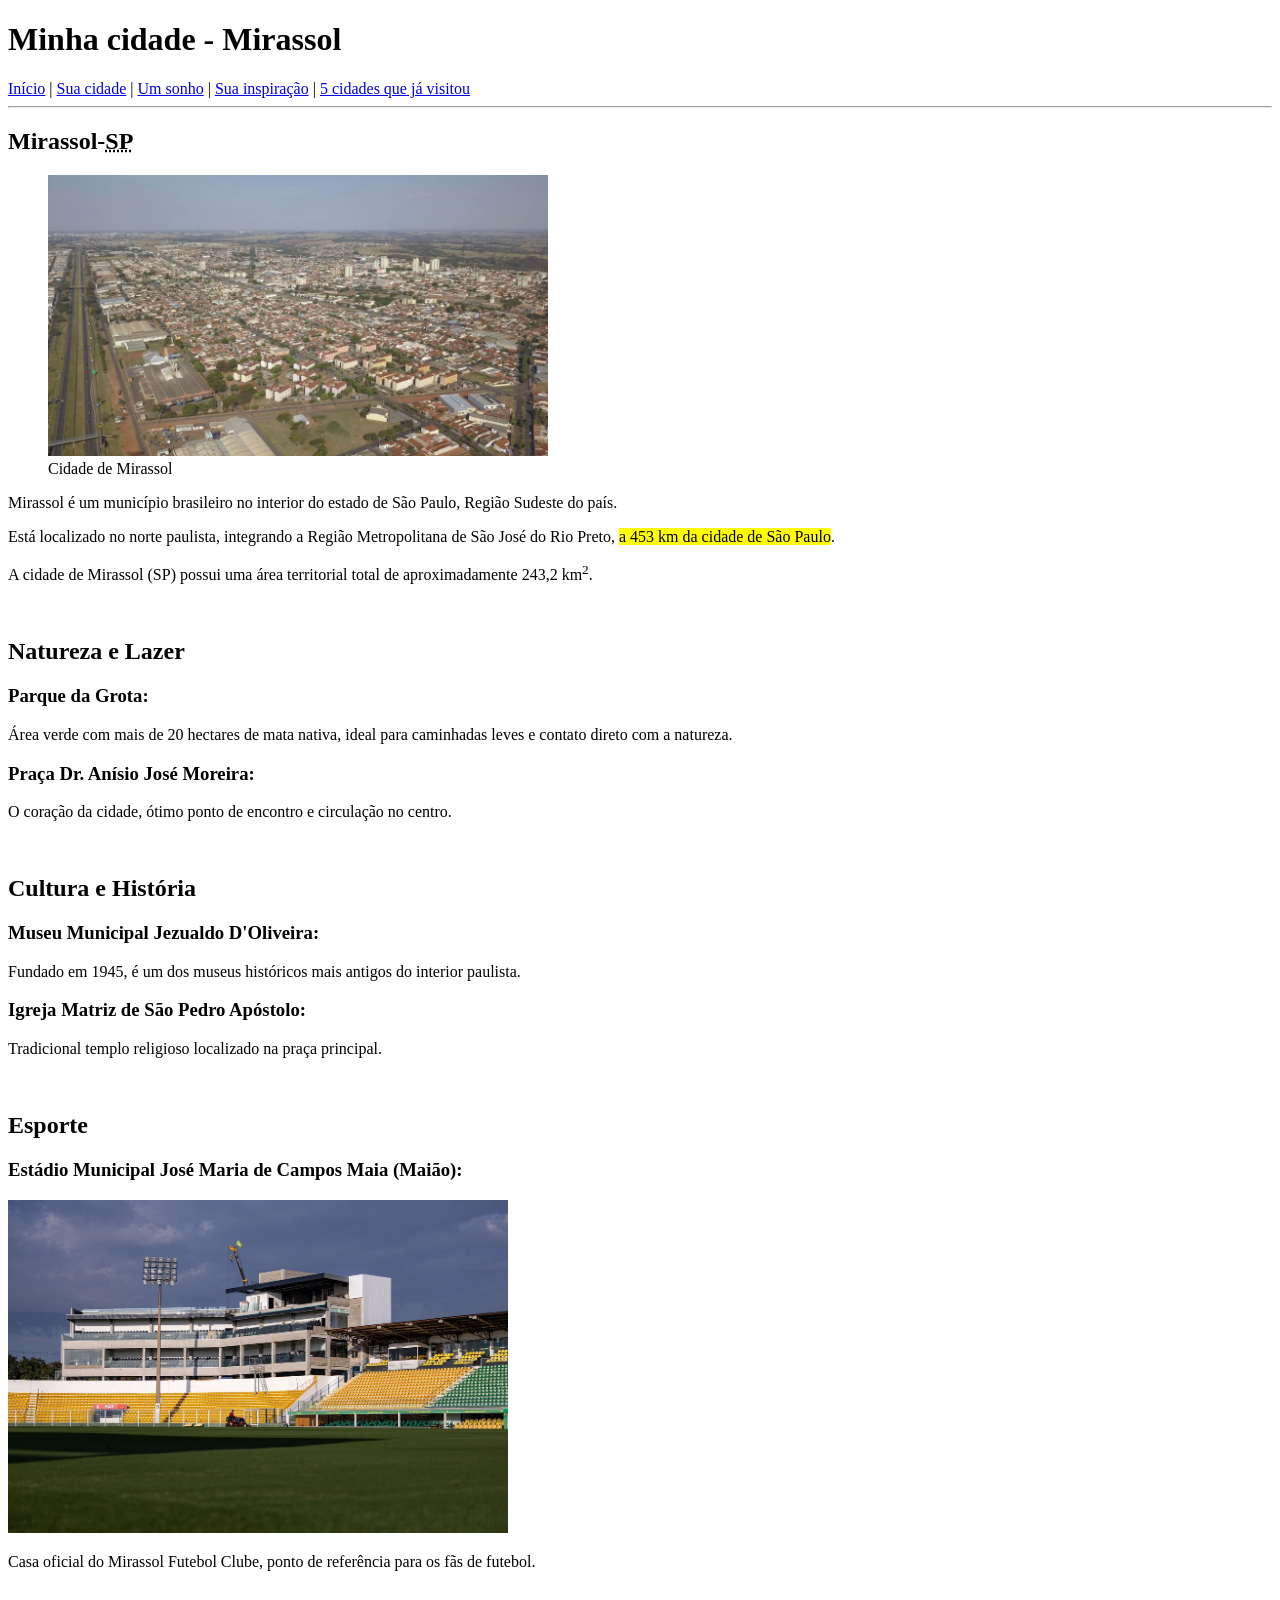
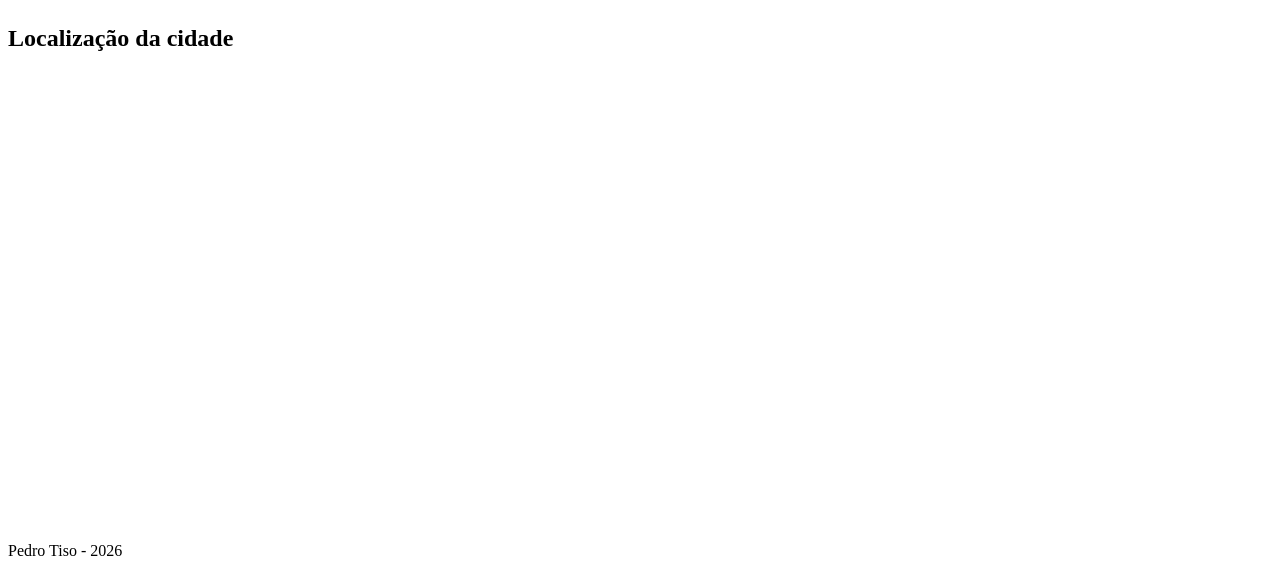
==== paginas/cidade.html @ dfe9ba63 "Commit inicial" ====
<!DOCTYPE html>
<html lang="pt-br">
<head>
    <meta charset="UTF-8">
    <meta name="viewport" content="width=device-width, initial-scale=1.0">
    <title>Mirassol-SP</title>
</head>
<body>

  <header>
    <h1>Minha cidade - Mirassol</h1>
    <nav>
        <a href="../index.html">Início</a> | 
        <a href="cidade.html">Sua cidade</a> | 
        <a href="sonho.html">Um sonho</a> |
        <a href="inspiracao.html">Sua inspiração</a> |
        <a href="cidades.html">5 cidades que já visitou</a>
    </nav>

    <hr>
  </header>
  <main>
    <section>
     <h2>Mirassol-<abbr title="São Paulo">SP</abbr></h2>
     <figure>
      <img src="../imagens/mirassol.jpg" alt="Vista cidade de Mirassol" width="500">
      <figcaption>Cidade de Mirassol</figcaption>
     </figure>
    
    <p>Mirassol é um município brasileiro no interior do estado de São Paulo, Região Sudeste do país.</p>
    <p>Está localizado no norte paulista, integrando a Região Metropolitana de São José do Rio Preto, <mark>a 453 km da cidade de São Paulo</mark>.</p>
    <p>A cidade de Mirassol (SP) possui uma área territorial total de aproximadamente 243,2 km<sup>2</sup>.</p>
    </section>
    <br>
   <section>
    <h2>Natureza e Lazer</h2>
    <h3>Parque da Grota:</h3>
    <p>Área verde com mais de 20 hectares de mata nativa, ideal para caminhadas leves e contato direto com a natureza.</p>
    <h3>Praça Dr. Anísio José Moreira:</h3>
    <p>O coração da cidade, ótimo ponto de encontro e circulação no centro.</p>
   </section>
    
    <br>
   <section>
    <h2>Cultura e História</h2>
    <h3>Museu Municipal Jezualdo D'Oliveira:</h3>
    <p>Fundado em 1945, é um dos museus históricos mais antigos do interior paulista.</p>
    <h3>Igreja Matriz de São Pedro Apóstolo:</h3> 
    <p>Tradicional templo religioso localizado na praça principal.</p>
   </section>
    
    <br>
   <section>
    <h2>Esporte</h2>
    <h3>Estádio Municipal José Maria de Campos Maia (Maião):</h3>
    <img src="../imagens/mirassolclube.jpg" alt="Estádio do mirassol" width="500">
    <p>Casa oficial do Mirassol Futebol Clube, ponto de referência para os fãs de futebol.</p>
   </section>
    
    <br>
    <section> <h2>Localização da cidade</h2>
    <iframe src="https://www.google.com/maps/embed?pb=!1m18!1m12!1m3!1d29834.959235528444!2d-49.52643213294395!3d-20.81676420546703!2m3!1f0!2f0!3f0!3m2!1i1024!2i768!4f13.1!3m3!1m2!1s0x94bdafa73377d3ad%3A0x604eced941d3a066!2sMirassol%2C%20SP%2C%2015130-000!5e0!3m2!1spt-BR!2sbr!4v1787085339271!5m2!1spt-BR!2sbr" width="600" height="450" style="border:0;" allowfullscreen="" loading="lazy" referrerpolicy="strict-origin-when-cross-origin"></iframe>
    </section>
   
  </main>
<footer>
    <p>Pedro Tiso - 2026</p>
</footer>
</body>
</html>
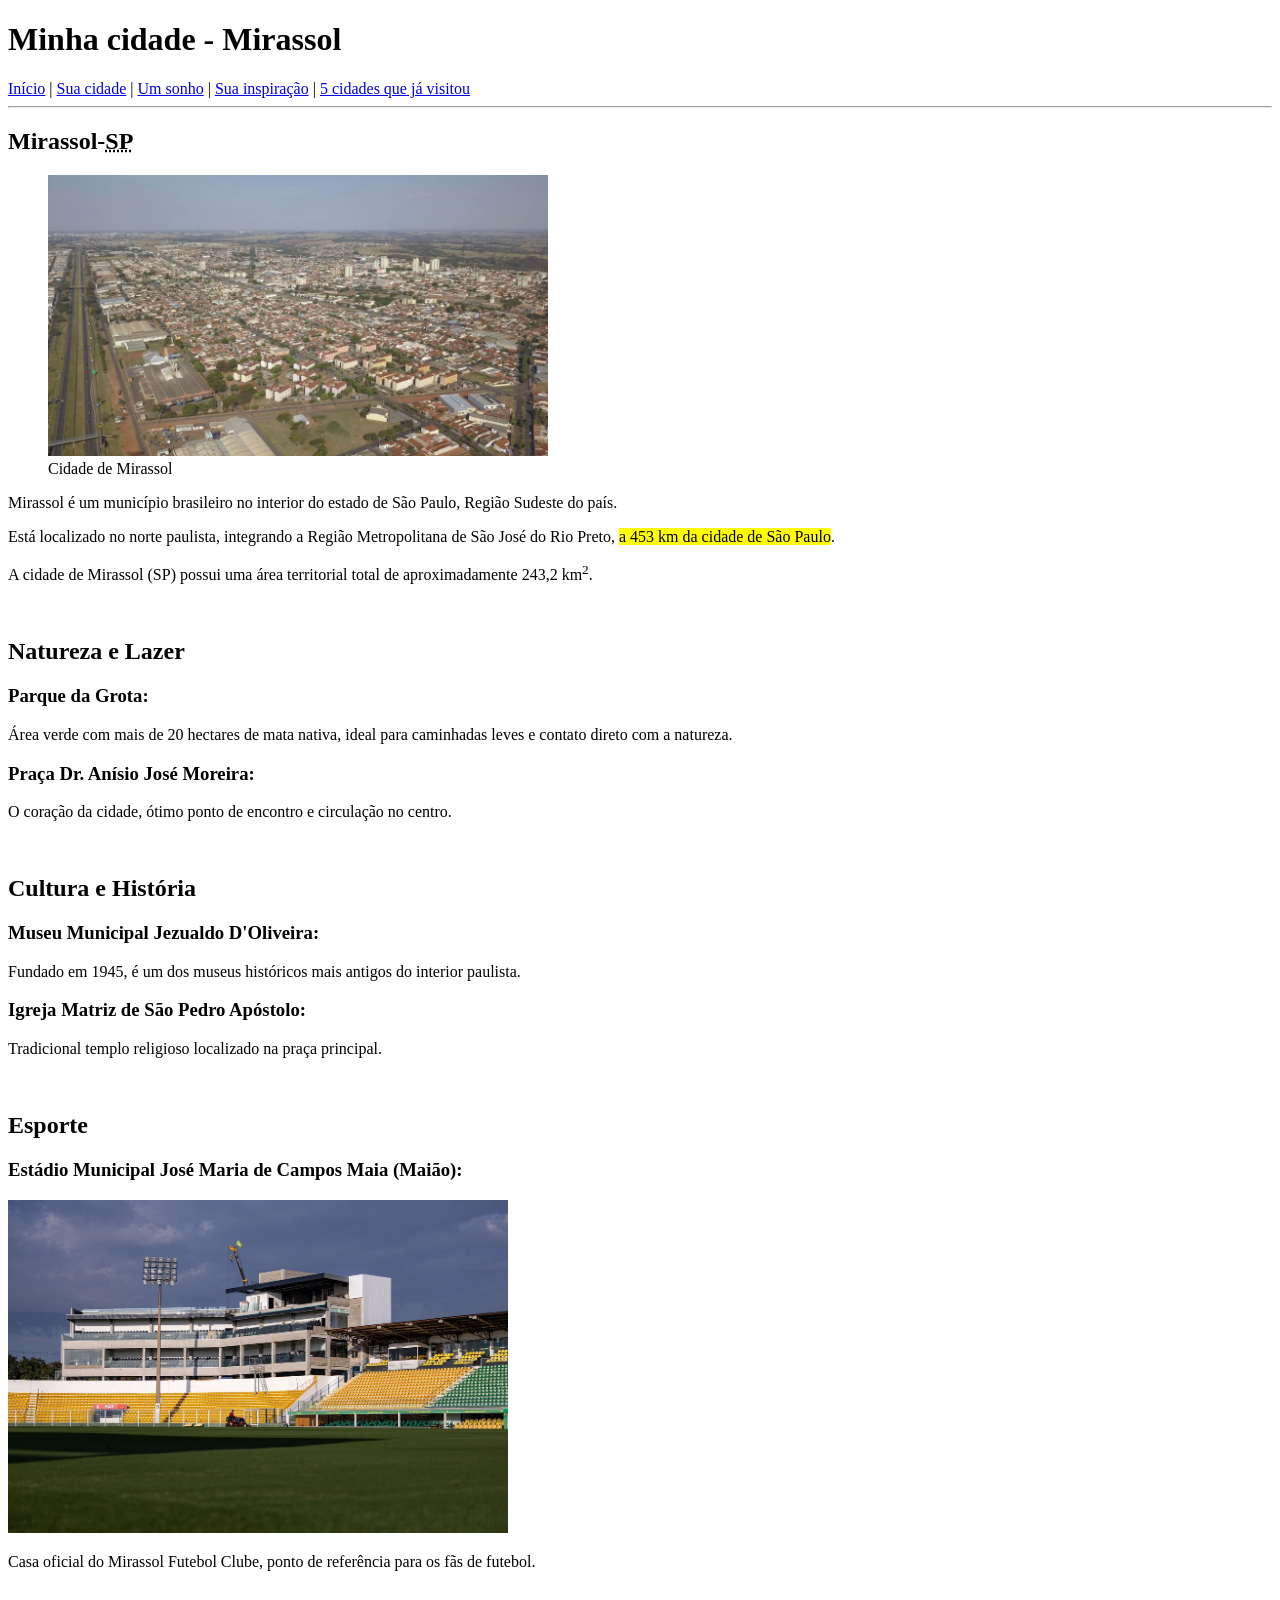
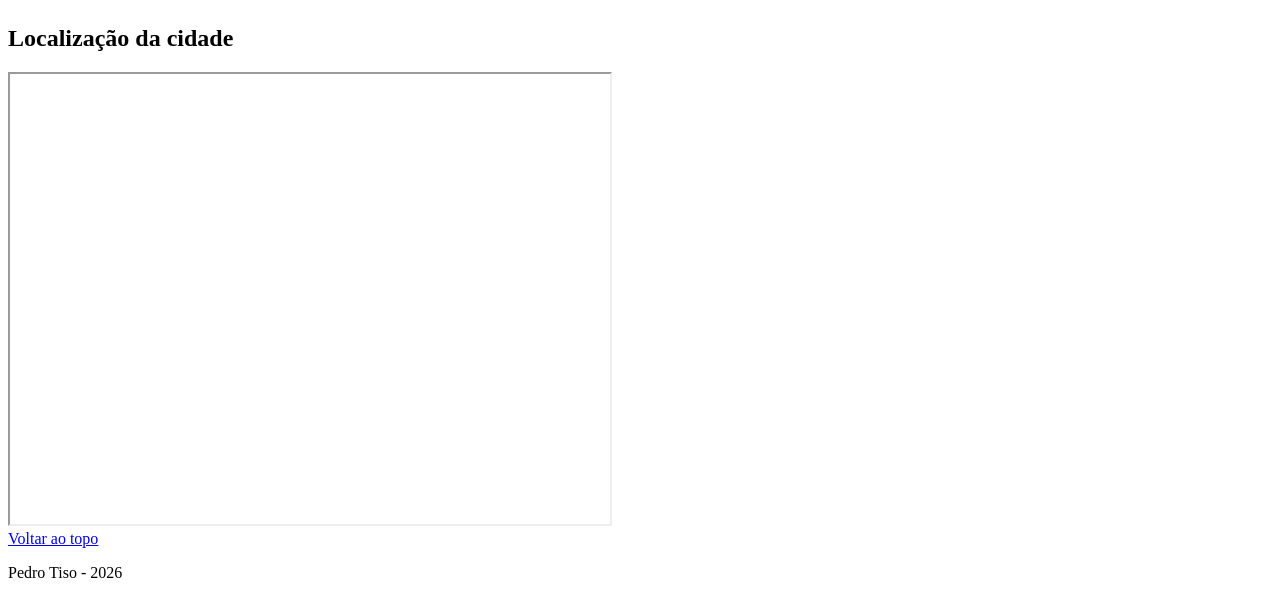
==== commit a7664365: "Atualização páginas para adaptação ao CSS" ====
--- a/paginas/cidade.html
+++ b/paginas/cidade.html
@@ -4,10 +4,12 @@
     <meta charset="UTF-8">
     <meta name="viewport" content="width=device-width, initial-scale=1.0">
     <title>Mirassol-SP</title>
+    <link rel="stylesheet" href="../css/geral.css">
+    <link rel="stylesheet" href="../css/cidade.css">
 </head>
 <body>
 
-  <header>
+  <header id="inicio">
     <h1>Minha cidade - Mirassol</h1>
     <nav>
         <a href="../index.html">Início</a> | 
@@ -20,7 +22,7 @@
     <hr>
   </header>
   <main>
-    <section>
+    <section class="destaque-cidade">
      <h2>Mirassol-<abbr title="São Paulo">SP</abbr></h2>
      <figure>
       <img src="../imagens/mirassol.jpg" alt="Vista cidade de Mirassol" width="500">
@@ -32,7 +34,7 @@
     <p>A cidade de Mirassol (SP) possui uma área territorial total de aproximadamente 243,2 km<sup>2</sup>.</p>
     </section>
     <br>
-   <section>
+   <section class="ponto-cidade">
     <h2>Natureza e Lazer</h2>
     <h3>Parque da Grota:</h3>
     <p>Área verde com mais de 20 hectares de mata nativa, ideal para caminhadas leves e contato direto com a natureza.</p>
@@ -41,7 +43,7 @@
    </section>
     
     <br>
-   <section>
+   <section class="ponto-cidade">
     <h2>Cultura e História</h2>
     <h3>Museu Municipal Jezualdo D'Oliveira:</h3>
     <p>Fundado em 1945, é um dos museus históricos mais antigos do interior paulista.</p>
@@ -50,7 +52,7 @@
    </section>
     
     <br>
-   <section>
+   <section class="ponto-cidade">
     <h2>Esporte</h2>
     <h3>Estádio Municipal José Maria de Campos Maia (Maião):</h3>
     <img src="../imagens/mirassolclube.jpg" alt="Estádio do mirassol" width="500">
@@ -58,9 +60,12 @@
    </section>
     
     <br>
-    <section> <h2>Localização da cidade</h2>
-    <iframe src="https://www.google.com/maps/embed?pb=!1m18!1m12!1m3!1d29834.959235528444!2d-49.52643213294395!3d-20.81676420546703!2m3!1f0!2f0!3f0!3m2!1i1024!2i768!4f13.1!3m3!1m2!1s0x94bdafa73377d3ad%3A0x604eced941d3a066!2sMirassol%2C%20SP%2C%2015130-000!5e0!3m2!1spt-BR!2sbr!4v1787085339271!5m2!1spt-BR!2sbr" width="600" height="450" style="border:0;" allowfullscreen="" loading="lazy" referrerpolicy="strict-origin-when-cross-origin"></iframe>
+    <section class="ponto-cidade">
+    <h2>Localização da cidade</h2>
+    <iframe src="https://www.google.com/maps/embed?pb=!1m18!1m12!1m3!1d29834.959235528444!2d-49.52643213294395!3d-20.81676420546703!2m3!1f0!2f0!3f0!3m2!1i1024!2i768!4f13.1!3m3!1m2!1s0x94bdafa73377d3ad%3A0x604eced941d3a066!2sMirassol%2C%20SP%2C%2015130-000!5e0!3m2!1spt-BR!2sbr!4v1787085339271!5m2!1spt-BR!2sbr" width="600" height="450" allowfullscreen="" loading="lazy" referrerpolicy="strict-origin-when-cross-origin"></iframe>
     </section>
+
+    <a class="voltar-topo" href="#inicio">Voltar ao topo</a>
    
   </main>
 <footer>
